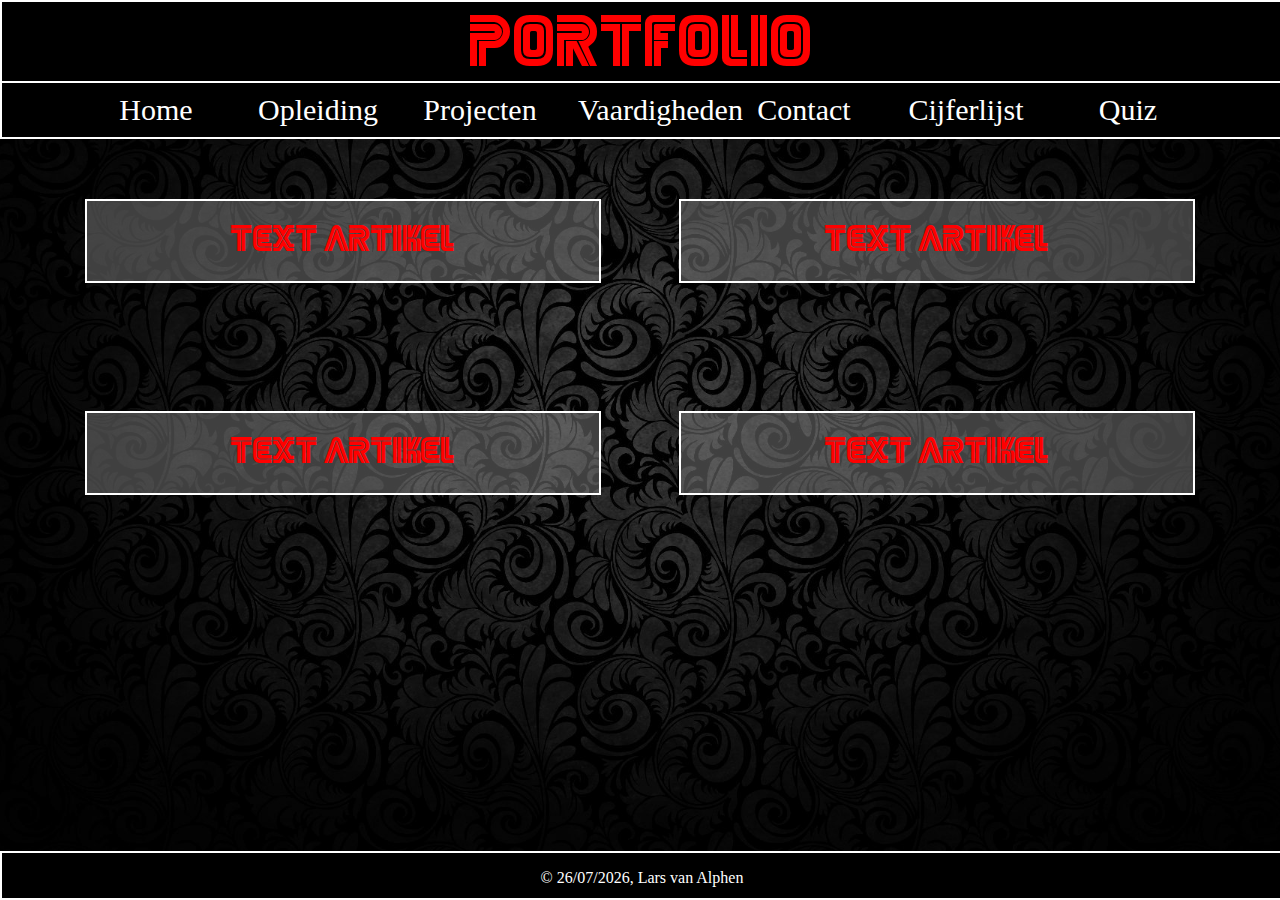
==== Opleiding/Opleiding.html @ 3e8b6c4a "van alles en nogwa" ====
﻿<!--
Opdracht:       Portfolio
Auteur:         Lars van Alphen
Aanmaakdatum:   <startdatum + tijd>
Bestandsnaam:   Opleiding.html
-->

<!DOCTYPE HTML>
<html>
    <head>
        <title>
            Opleiding
        </title>
        <meta name="description" content="huidige opleiding">
        <meta name="keywords" content="opleiding">
        <!--Declareren van de tekenreeks-->
        <meta charset="UTF-8">
        <link href="../CSS/StyleSheet.css" rel="stylesheet" type="text/css">
        <script src="../Js/jquery-3.1.1.js"></script>
        <script src="../Js/Script.js"></script>
    </head>
    <body>
        <!--Menu-->
        <header>
            <!--Hoofdtitel-->
            <h1>Portfolio</h1>
            <!--Navigatie bar-->
            <nav>
                <ul id="menu">
                    <li><a href="../Home/Index.html">Home</a></li>
                    <li><a href="../Opleiding/Opleiding.html">Opleiding</a></li>
                    <li><a href="../Project/Project.html">Projecten</a></li>
                    <li><a href="../Vaardigheden/Vaardigheden.html">Vaardigheden</a></li>
                    <li><a href="../Contact/Contact.php">Contact</a></li>
                    <li><a href="../Cijferlijst/Inlog.php">Cijferlijst</a></li>
                    <li><a href="../Quiz/Quiz.html">Quiz</a></li>
                </ul>
            </nav>
        </header>
        <!--Content-->
        <section id="ruimte">
            <!--Opleidingen-->
            <article>
                <h2>Text artikel</h2>
            </article>
            <article>
                <h2>Text artikel</h2>
            </article>
            <article>
                <h2>Text artikel</h2>
            </article>
            <article>
                <h2>Text artikel</h2>
            </article>
        </section>
        <!--Footer-->
        <footer>
            <p>&#169 <script>writeDate();</script>, Lars van Alphen</p>
        </footer>
    </body>
</html>
---- CSS/StyleSheet.css ----
/*custom font ingeladen*/
@font-face {
    font-family: "MrRobot";
    src: url("../Fonts/MrRobot.ttf");
    font-weight:900;
}
@font-face
{
    font-family: "BitMap";
    src: url("../Fonts/BitMap.ttf");
}

body{
    margin: 0px;
    padding: 0px;
}
/*Achtergrond instellingen*/
body {
    background-image: url("../Img/background-pattern.jpg");
    background-position: center;
    background-repeat: no-repeat;
    background-size: cover;
    background-attachment: fixed;
}

*{
    border-collapse: collapse;
    font-family: 'Times New Roman';
}
/*Test tot en met
header{
    background-color: cyan;
}
nav{
    background-color: Pink;
}
section{
    background-color: red;
}
article{
    background-color: white;
}
footer{
    background-color: green;
}
Hier*/

/*Header*/
header{
    z-index: 1;
    top: 0%;
    position: fixed;
    width: 100%;
    height: 15%;
    background-color: black;
    border: 2px solid white;
}
/*Titel*/
header h1{
    visibility: visible;
    z-index: 2;
    position: absolute;
    font-size: 60px;
    font-family: "MrRobot";
    color: red;
    width: 100%;
    text-align: center;
    margin: 1% 0;
}
/*Navigatie bar*/
header nav{
    z-index: 3;
    position: absolute;
    bottom: 0%;
    width: 100%;
    border-top: 2px solid white;
}
header nav ul{
    height: 100%;
    -webkit-padding-start: 0px;
    margin: 0% 0%;
    text-align: center;
}
header nav ul li{
    display: inline-block;
    width: 10%;
    margin: 10px 15px;
}
header nav ul li a{
    font-size: 30px;
    text-decoration: none; 
    color: White;
}
header nav ul li a:hover{
    font-family: 'MrRobot';
    background-color: black;
    color: red;
    margin: auto;
    text-align: center;
}
/*Positioneren middenstuk*/
section{
    z-index: 0;
    width: 100%;
    position: absolute;
    min-height: 80%;
    height: auto;
    top: 15%;
    margin-bottom: 1%;
}
/*Article aanpassen en centreren*/
section article{
    z-index: 1;
    position: relative;
    background-color: rgba(128, 128, 128, 0.50);
    border: 2px solid white;
    margin-top: 5%;
    margin-bottom: 5%;
}
/*Voor de paginas die meerde artikelen hebben worden ze om en om gepositioneerd*/
section article:nth-child(odd){
    float: left;
    width: 40%;
    max-width: 40%;
    left: calc(20% / 3);
    margin-right: calc(20% / 3);
}
section article:nth-child(even){
    float: right;
    width: 40%;
    max-width: 40%;
    right: calc(20% / 3);
    margin-left: calc(20% / 3);
}
/*Aanpassen content*/
section #content{
    float: none;
    left: initial;
    width: 80%;
    max-width: 80%;
    margin-left: 10%;
    margin-right: 10%;
}
/*header article aanpassen*/
section article h2{
    font-family: MrRobot;
    font-size: 30px;
    text-align: center;
    color: red;
    font-weight:100;
}
/*tekst in de article aanpasen*/
section article p{  
    font-size: 20px;
    text-align: center;
    color: white;
    width: 100%;
}
/*Formulier aanpassen*/
section article form{
    z-index: 2;
    background-color: white;
    border: 2px solid red;
    width: 50%;
    margin: auto 25% 5% 25%;
    text-align: center;
    font-size: 20px;
}
section article form p {
        color: black;
}
/*Label forms*/
form label{
    margin: 20px 20px;
    width: auto; 
}
/*Text/klik velden*/
form input,form select, form textarea{
    margin: 20px 20px;
    border: 2px solid red;
    font-size: 20px;
}
/*Input wijziging bij focus*/
form input:focus,form select,form textarea{
    background-color: black;
    color: white;
    font-family: BitMap;
}
/*Fontgrootte button en submit*/
#button,#submit{
   font-size: 20px;
}
/*Fontgrootte eindscore*/
#endScore{
    font-size: 50px;
}
/*Contact formulier bericht*/
#Message{
    width: 80%;
    overflow: auto;
}
/*Opmaak Cijferlijst*/
#Cijferlijst, #Cijferlijst tr th,#Cijferlijst tr td{
    border: 2px solid red;
    border-collapse: collapse;
    text-align: center;
    font-family: BitMap;
}
/*Om en om cijferlijst aanpassen*/
#Cijferlijst tr:nth-child(odd){
    background-color: black;
}
/*Font grootte lijst titels*/
.periodeHeader{
    font-size: 30px;
}
/*Breedte Cijferlijst instellen*/
#Cijferlijst tr td:nth-child(2){
    width: 50%;
}
/*Cijferlijst positioneren*/
#Cijferlijst{
    width: 100%;
    height: 100%;
    color: white;
}
/*Opmaak Footer*/
footer{
    z-index: 0;
    position: fixed;
    bottom: 0px;
    width: 100%;
    height: 5%;
    background-color: black;
    border: 2px solid white;
}
footer p{
    position: absolute;
    width: 100%;
    text-align: center;
    color: white;
}
/*Jquery wijzigngen*/
@media screen and (max-width: 800px)
{
    header nav 
    {
        width: 100%;
        height: 100%;
        background-color: black;
    }
    li
    {
    display: inline-block;
    width: 100%;
    height: 50px;
    margin: 0px 0px;
    }
    section article
    {
    width: 100%;
    height: 100%;
    margin: 0% 0%;
    }
}
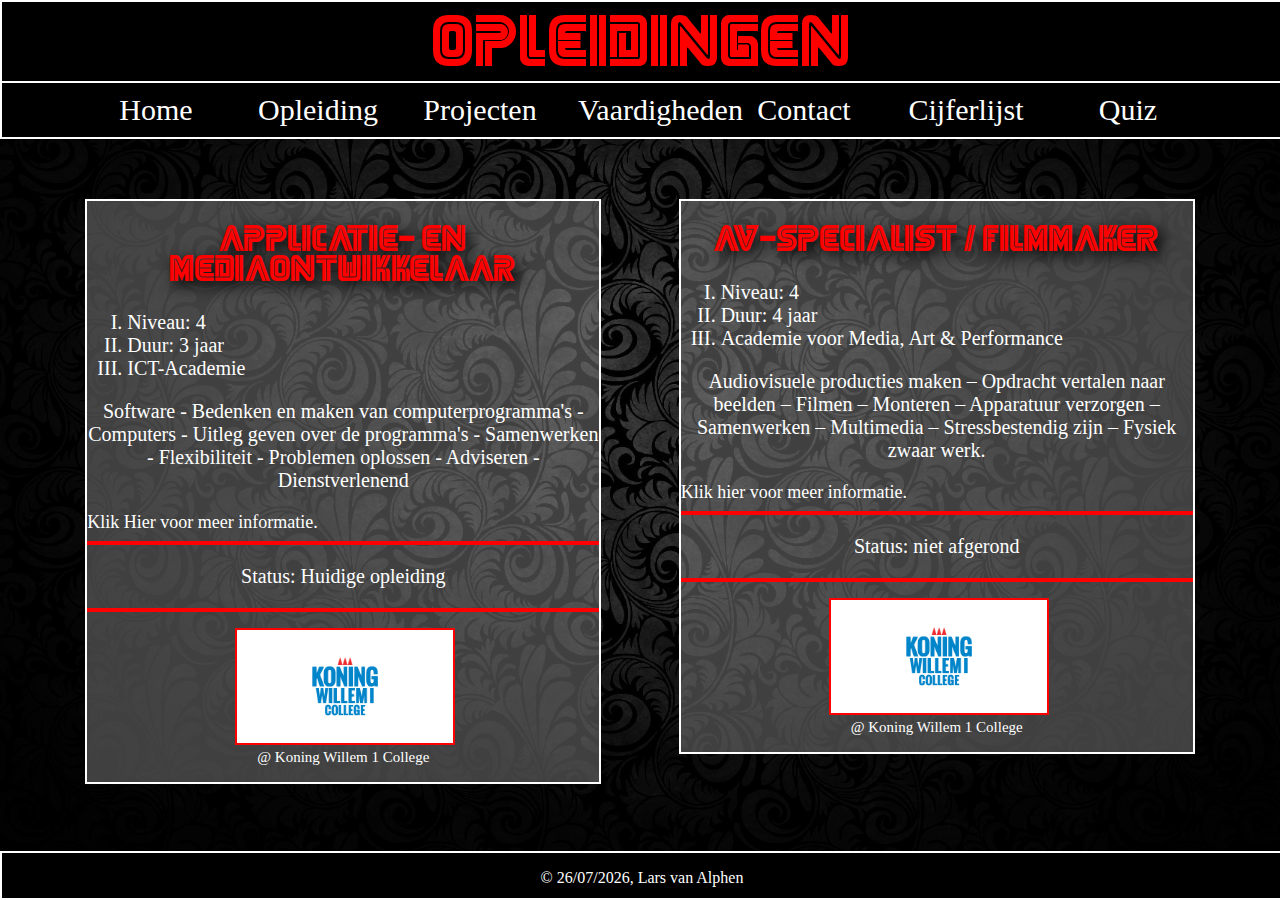
==== commit 9604cce9: "Laatste aanpassingen" ====
--- a/Opleiding/Opleiding.html
+++ b/Opleiding/Opleiding.html
@@ -9,7 +9,7 @@
 <html>
     <head>
         <title>
-            Opleiding
+            Opleidingen
         </title>
         <meta name="description" content="huidige opleiding">
         <meta name="keywords" content="opleiding">
@@ -23,7 +23,7 @@
         <!--Menu-->
         <header>
             <!--Hoofdtitel-->
-            <h1>Portfolio</h1>
+            <h1>Opleidingen</h1>
             <!--Navigatie bar-->
             <nav>
                 <ul id="menu">
@@ -41,16 +41,55 @@
         <section id="ruimte">
             <!--Opleidingen-->
             <article>
-                <h2>Text artikel</h2>
+                <h2>applicatie- en mediaontwikkelaar</h2>
+                <ul>
+                    <li>
+                        Niveau: 4
+                    </li>
+                    <li>
+                        Duur: 3 jaar
+                    </li>
+                    <li>
+                        ICT-Academie
+                    </li>
+                </ul>
+                <p>
+                    Software - Bedenken en maken van computerprogramma's - Computers - Uitleg geven over de programma's - Samenwerken - Flexibiliteit - Problemen oplossen - Adviseren - Dienstverlenend
+                </p>
+                <a href="https://www.kw1c.nl/opleiding/25187o10/applicatie-en-mediaontwikkelaar-bol">Klik Hier voor meer informatie.</a>
+                <hr>
+                <p>Status: Huidige opleiding</p>
+                <hr>
+                <figure>
+                    <img src="../Img/KW1C.jpg" alt="Koning Willem 1 College">
+                    <figcaption>@ Koning Willem 1 College</figcaption>
+                </figure>
             </article>
             <article>
-                <h2>Text artikel</h2>
-            </article>
-            <article>
-                <h2>Text artikel</h2>
-            </article>
-            <article>
-                <h2>Text artikel</h2>
+                <h2>av-specialist / filmmaker</h2>
+                <ul>
+                    <li>
+                        Niveau: 4
+                    </li>
+                    <li>
+                        Duur: 4 jaar
+                    </li>
+                    <li>
+                        Academie voor Media, Art & Performance
+                    </li>
+                </ul>
+                <p>
+                    Audiovisuele producties maken – Opdracht vertalen naar beelden – Filmen – Monteren – Apparatuur verzorgen – Samenwerken – Multimedia – Stressbestendig zijn – Fysiek zwaar werk.
+                </p>
+                
+                <a href="https://www.kw1c.nl/opleiding/25194o10/av-specialist-filmmaker-bol">Klik hier voor meer informatie.</a>
+                <hr>
+                <p>Status: niet afgerond</p>
+                <hr>
+                <figure>
+                    <img src="../Img/KW1C.jpg" alt="Koning Willem 1 College">
+                    <figcaption>@ Koning Willem 1 College</figcaption>
+                </figure>
             </article>
         </section>
         <!--Footer-->
--- a/CSS/StyleSheet.css
+++ b/CSS/StyleSheet.css
@@ -9,7 +9,6 @@
     font-family: "BitMap";
     src: url("../Fonts/BitMap.ttf");
 }
-
 body{
     margin: 0px;
     padding: 0px;
@@ -67,6 +66,9 @@
     text-align: center;
     margin: 1% 0;
 }
+header h1:hover{
+    text-shadow: 1px 1px 15px white;
+}
 /*Navigatie bar*/
 header nav{
     z-index: 3;
@@ -91,12 +93,13 @@
     text-decoration: none; 
     color: White;
 }
-header nav ul li a:hover{
+header nav ul li a:hover {
     font-family: 'MrRobot';
     background-color: black;
     color: red;
     margin: auto;
     text-align: center;
+    text-shadow: 1px 1px 15px white;
 }
 /*Positioneren middenstuk*/
 section{
@@ -147,7 +150,7 @@
     font-size: 30px;
     text-align: center;
     color: red;
-    font-weight:100;
+    text-shadow:5px 5px 15px black;
 }
 /*tekst in de article aanpasen*/
 section article p{  
@@ -155,6 +158,39 @@
     text-align: center;
     color: white;
     width: 100%;
+}
+section article ul{
+    font-size: 20px;
+    list-style:upper-roman;
+}
+section article ul li{
+    font-size: 20px;
+    color: white;
+}
+hr{
+    border: 2px solid red;
+}
+section article a {
+        color: white;
+        font-size: 18px;
+        text-decoration: none;
+        text-align: center;
+}
+section article a:hover{
+    font-family: BitMap;
+}
+/*Foto's article*/
+section article figure img {
+    margin: 10px 10px;
+    max-width: 50%;
+    max-height: 50%;
+    margin: auto 25%;
+    border: 2px solid red;
+}
+section article figure figcaption{
+    font-size: 15px;
+    color: white;
+    text-align: center;
 }
 /*Formulier aanpassen*/
 section article form{
